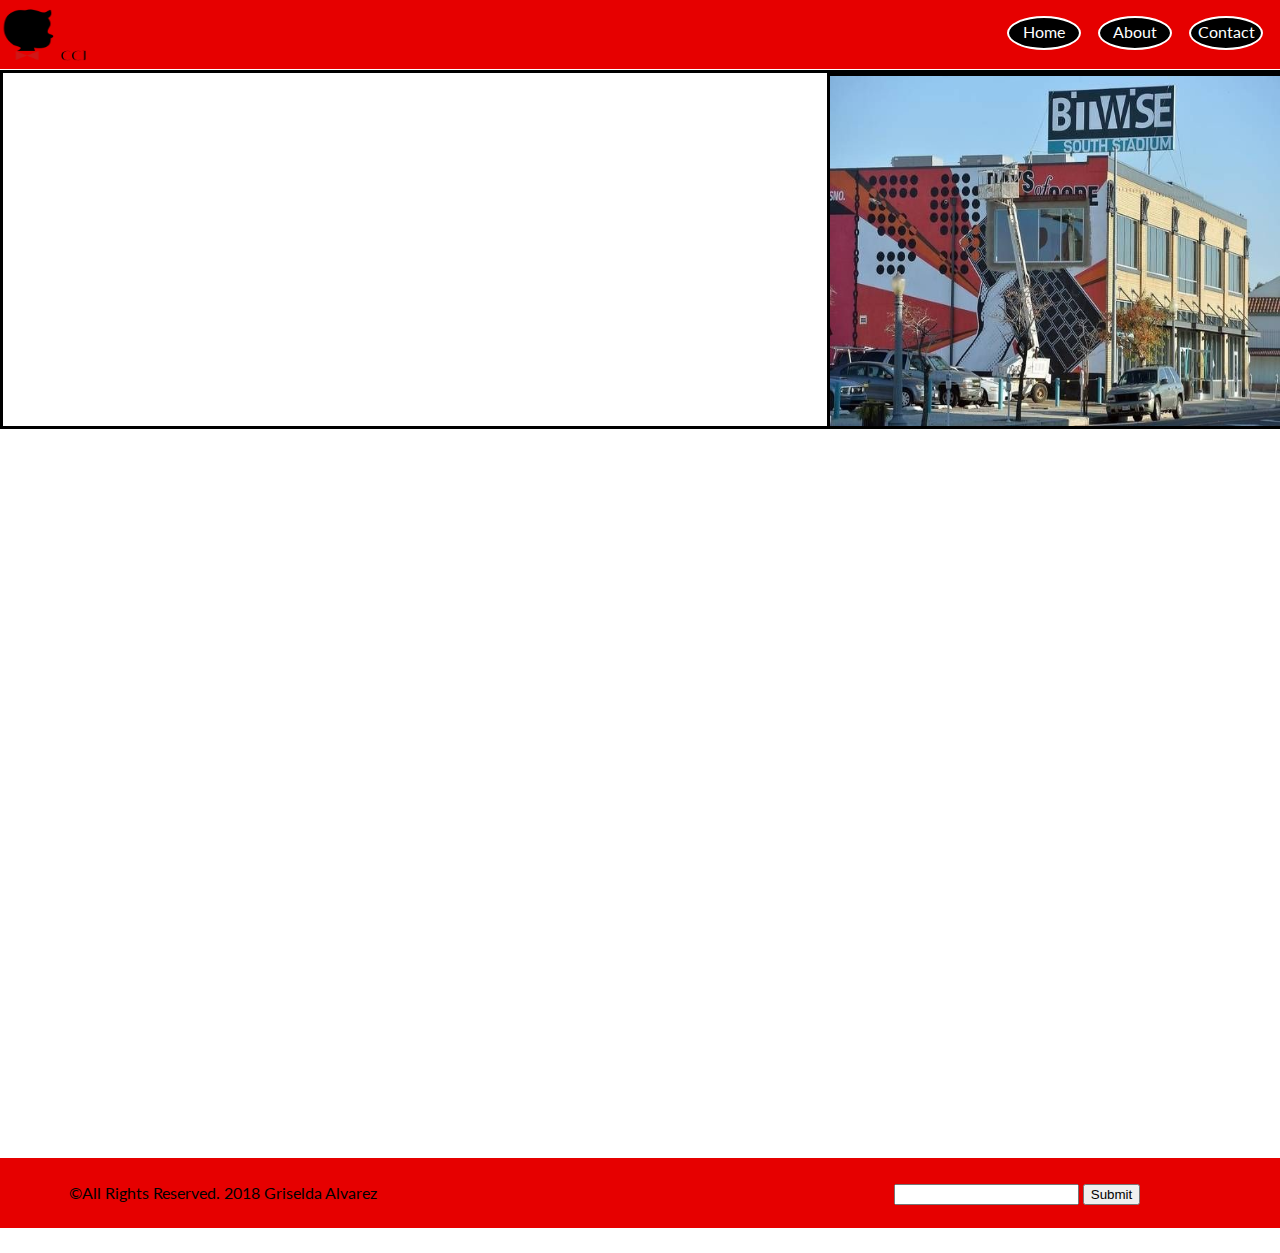
==== contact.html @ 37d48758 "first commit" ====
<!DOCTYPE html>
<html lang="en">
<head>
    <meta charset="UTF-8">
    <meta name="keywords" content="Wreck it Ralph, Vanellope, Fix It Felix"/>
    <meta name="description" content="Ralph wrecks the Internet"/>
    <meta name="viewport" content="width=device-width, initial-scale=1.0">
    <meta http-equiv="X-UA-Compatible" content="ie=edge">
    <title>Ralph Wrecks the Internet</title>
    <link href="https://fonts.googleapis.com/css?family=Lato|Shadows+Into+Light" rel="stylesheet">
    <link rel="stylesheet" href="https://use.fontawesome.com/releases/v5.5.0/css/all.css" integrity="sha384-B4dIYHKNBt8Bc12p+WXckhzcICo0wtJAoU8YZTY5qE0Id1GSseTk6S+L3BlXeVIU" crossorigin="anonymous">
    <link rel="stylesheet" href="css/styles.css" type="text/css"/>
    <link rel="stylesheet" href="css/contact.css" type="text/css" />
</head>
<body>
<header>
    
    <!----------start a nav bar-------------------->
  <nav class="nav-bar">
      
      <!--beginning of logo img-->
      <img class="logo" src="img/gaflogo.png" alt="silhoutte of boy"/>
      <ul class="nav-list">
          <li class="list-item"><a href="index.html" target="_blank">Home</a></li>
          <li class="list-item"><a href="about.html" target="_blank">About</a></li>
          <li class="list-item"><a href="contact.html" target="_blank">Contact</a></li>
      </ul>
  </nav>
  <!-----------------end of nav  bar----------------------------->
</header> 

<section class="contact-info">
    
    <div class="row map">
        <iframe src="https://www.google.com/maps/embed?pb=!1m18!1m12!1m3!1d3197.6089629563367!2d-119.78801758620571!3d36.73195157924108!2m3!1f0!2f0!3f0!3m2!1i1024!2i768!4f13.1!3m3!1m2!1s0x80945e26d4340503%3A0xb32dda71cf0730a0!2sBitwise+South+Stadium!5e0!3m2!1sen!2sus!4v1544238540735" width="550" height="350" frameborder="0" style="border:0" allowfullscreen></iframe>
        
        <img class="map-img" src="img/bitwise.jpg" alt="Bitwise Building" />
    </div>
        
    
    <div class="row form">
        <iframe height="726"
            allowTransparency="true"
            frameborder="0"
            scrolling="no"
            style="width:100%;border:none"
            src="https://griseldaalvarez.wufoo.com/embed/z1m5vs2z0sikpyb/">
            <a href="https://griseldaalvarez.wufoo.com/forms/z1m5vs2z0sikpyb/">
            Fill out my Wufoo form!
            </a>
            </iframe>
    </div>        
    
    <div id="wuf-adv" style="font-family:inherit;font-size: small;color:#a7a7a7;text-align:center;display:block;">
            <!--<span class="notranslate">-->
            <!--    The easy to use <a href="http://www.wufoo.com/form-builder/">Wufoo form builder</a> helps you make forms easy, fast, and fun.-->
            <!--</span>-->
            <!--</div>-->
                                              
            
            
        </iframe>
    </div>
    
</section>

  <!------------------------start of footer----------------------->
    <footer class="footer">
        <div class="copyright">&copy;All Rights Reserved. 2018 Griselda Alvarez</div>
        <div class="social">
            <a href="https://www.facebook.com/jdogmav" target_"blank"><i class="fab fa-facebook"></i></a>
            <i class="fab fa-twitter"></i>
            </div>
        
        <div class="container2">
            <input class="input"/>
            <button class="button">Submit</button>
        </div>
    </footer>
    <!---end of footer------------>
</body>
</html>
---- css/styles.css ----
body{
    margin: 0 auto;
    font-family: 'Lato', sans-serif;
}
/***************nav styles*******************/

.nav-bar{
    height: 69px;
    width: 100%;
    background-color:  #e60000; 
    /* dark red */
    position: fixed;
    top: 0;
    z-index: 1;
}

.logo{
    /*background-image: url('../img/gaflogo.png');*/
    /***********SMALL IMAGES ONLY GO ON THE HTML SIDE**********/
    height: 70px;
    width: 90px;
}

.nav-list{
    float: right;
    height: 50px;
}


.list-item{
    list-style-type: none;
    height: 30px;
    width: 70px;
    background-color: #000000;
    /*black*/
    float: left;
    margin-right: 17px;
    border-radius: 50%;
    border: solid 2px #fff; 
    /*white*/
    text-align: center;
}

.list-item:hover{
    background-color: #000000;
    /**BLACK**/
    /************WHAT IS THIS*****************/
}

.list-item a{
    text-decoration: none;
    display: inline-block;
    margin-top: 4px;
    color: #ffffff;
    /**this targets the HOME CONTACT ABOUT WORDS ONLY******/
}

.hero{
    background-image: url('../img/hero1.jpg');
    height: 600px;
    width: 100%;
    background-repeat: no-repeat;
    margin-top: 69px;
    
    
}

.hero-text-box{
    background-color: black;
    height: 100px;
    width: 200px;
    display: inline-block;
    position: absolute;
    top: 80px;
    left: 11px;
    /*****not giving me my box******/
}

.hero-text{
    text-align: center;
    font-family: 'Shadows Into Light', cursive;
    color: white;
    
    /*****not showing my text************/
}
.container{
    width: 100%;
    height: 500px;
}


.text, .section-img{
    width: 46%;
    height: 500px;
    border: 3px solid #000000;
    /*black*/
    float: left;
    margin-left: 10px;
    margin-top: 10px;
}

.text{
    text-align: justify;
/*    padding: 20px;*/
/*}*/

/*.section-img{*/
/*    margin-top: 20px;*/
}

.footer{
    height: 70px;
    width: 100%;
    background-color: #e60000;
    /*dark red*/
    clear: both;
    
}

.copyright, .social, .container2{
    width: 31%;
    float: left;
    height: 70px;
    text-align: center;
    margin-top: 25px;
    
    
}
.copyright{
    margin-left: 25px;
/*    margin-top: 15px*/
/*}*/

/*.social{*/
/*    margin-left: 25px;*/
/*    margin-top: 15px*/
/*}*/


/*.container2{*/
/*    margin-left: 5px;*/
/*    margin-top: 15px*/
}

.fab{
    font-size: 32px;
}


.fa-facebook{
    color: blue;
    /*baby blue*/
}


.fa-twitter{
    color: turquoise;
}

/********start of about stlyes*******/

.main{
    margin: 0 auto;
    width: 100%;
}

.col{
    height: 700px;
    width: 32%;
    border: 2px solid black;
    float: left;
    margin-top: 80px;
    margin-left: 5px;
}

.col p{
    text-align: justify;
    padding: 10px;
}

.col-1{
    text-align: center;
}

.image-gumby{
    top: 25px;
    /*text-align: center;*/
}

.col-img{
    height: 200px;
    width: 100%;
    
}

.col-text{
    text-align: center;
}

.audio{
    /*display: inline-block;*/
    /*text-align: center;*/
    margin: 0 auto;
    padding: 10px;
}

.col2-img{
    height: 105px;
    width: 90%;
    padding-left: 15px;
}

.col-vid{
    text-align: center;
}
    



/**********start of contact styles*******/


.contact-info{
    margin-top: 70px;
    /*position: absolute;*/
    /*position abs. rids my footer*/
}

.map, .map-img{
    border: 3px solid black;
}

.map-img{
    float: right;
    width: 450px;
    height: 350px;
    /*border: 3px solid black;*/
}


.row{
    width: 100%;
}



/*.map, .form{*/
/*    padding:15px;*/
/*    border: 3px solid black;*/
}
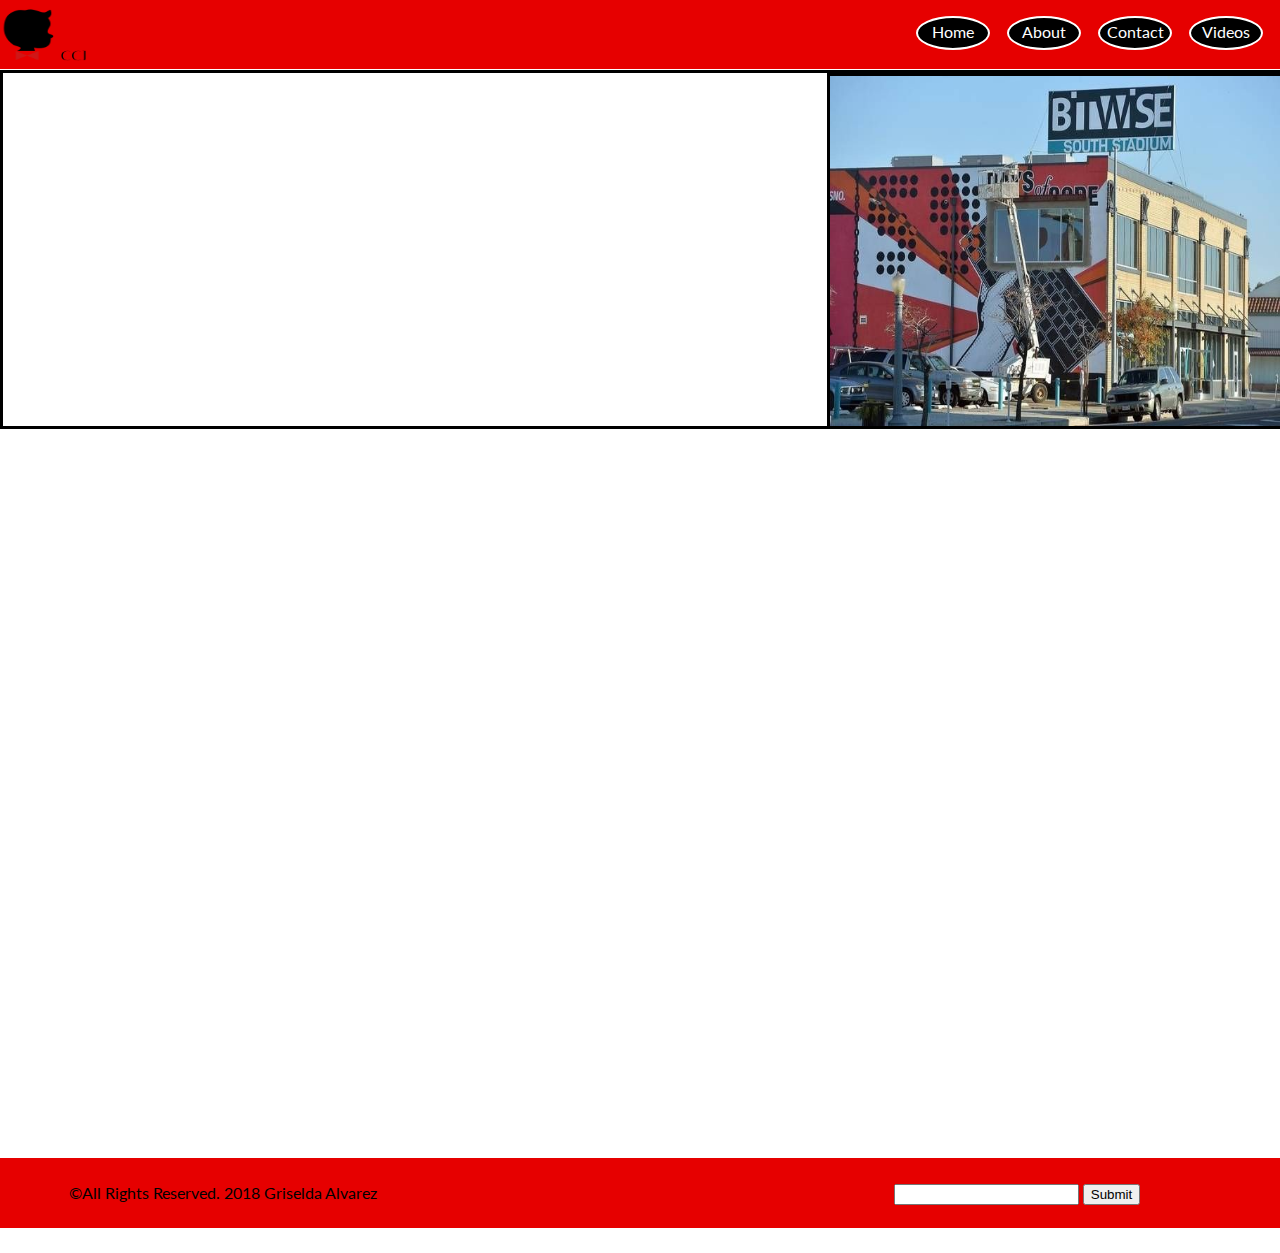
==== commit 296f39d4: "added video html;floted right/left;margin top/right" ====
--- a/contact.html
+++ b/contact.html
@@ -24,6 +24,7 @@
           <li class="list-item"><a href="index.html" target="_blank">Home</a></li>
           <li class="list-item"><a href="about.html" target="_blank">About</a></li>
           <li class="list-item"><a href="contact.html" target="_blank">Contact</a></li>
+          <li class="list-item"><a href="videos.html" target="_blank">Videos</a></li>
       </ul>
   </nav>
   <!-----------------end of nav  bar----------------------------->
--- a/css/styles.css
+++ b/css/styles.css
@@ -7,7 +7,7 @@
 .nav-bar{
     height: 69px;
     width: 100%;
-    background-color:  #e60000; 
+    background-color: #e60000 ; 
     /* dark red */
     position: fixed;
     top: 0;
@@ -252,14 +252,53 @@
 
 
 
-
-
-
-
-
-
-
-
-
-
-
+/***start of videos styles**/
+
+.parent{
+    margin-top: 71px;
+    height: 800px;
+
+   
+    
+}
+.top-vid{
+    margin-top: 75px;
+}
+
+.vid{
+    width: 43%;
+}
+
+.video-1{
+    float: left;
+    margin-left: 7px;
+}
+
+
+.video-2{
+    float: right;
+    margin-right: 20px;
+}
+
+.video-3{
+    float: left;
+    margin-left: 7px;
+    
+}
+
+.video-4{
+    float: right;
+    margin-right: 20px;
+}
+
+
+
+
+
+
+
+
+
+
+
+
